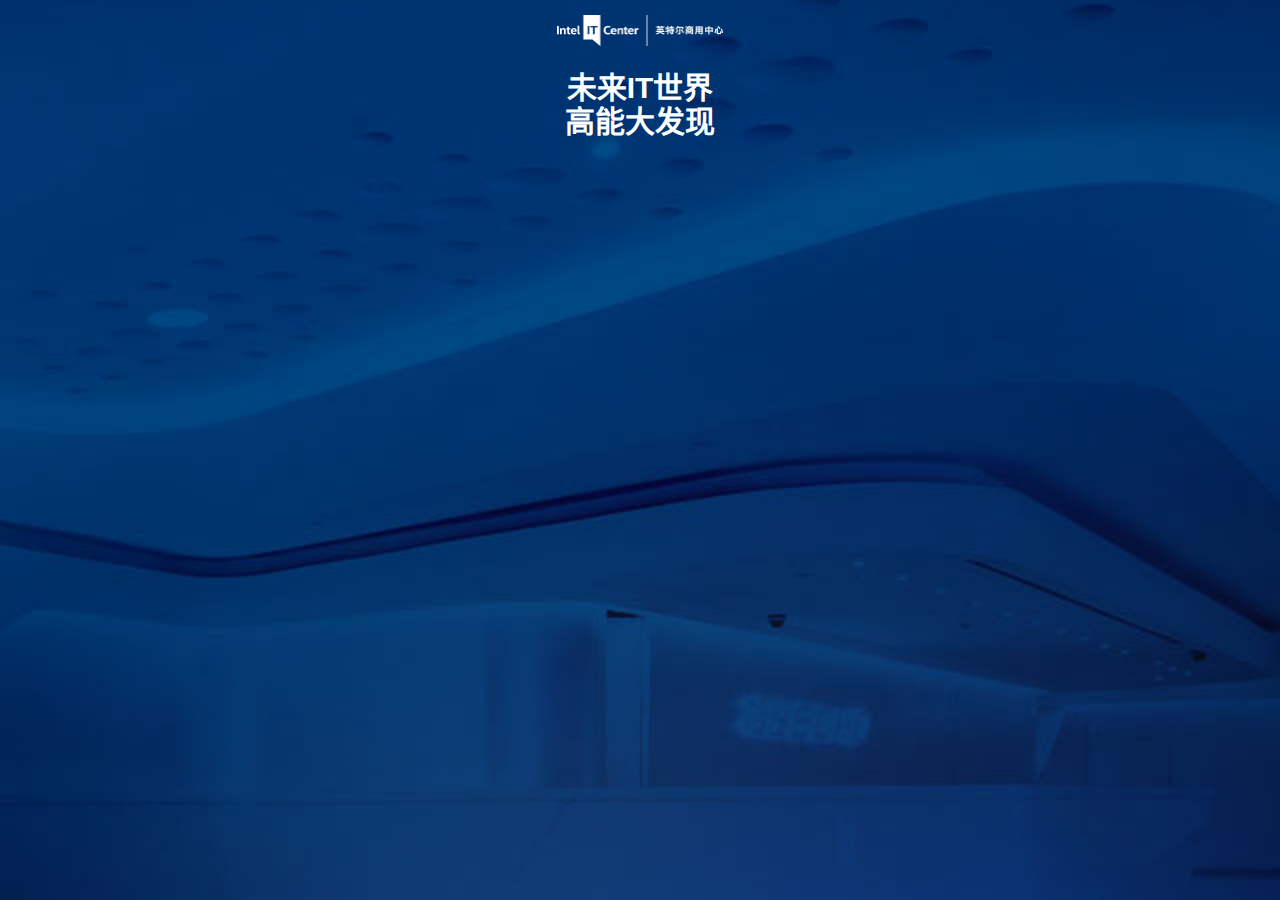
==== index_howe.html @ 7ea402b4 "add howe page" ====
<!doctype html>
<html lang="zh-CN">
<head>
    <meta charset="utf-8">
    <meta name="viewport" content="width=device-width, initial-scale=1.0, maximum-scale=1.0, minimum-scale=1.0, user-scalable=no, minimal-ui">
    <meta name="apple-mobile-web-app-capable" content="yes">
    <title>未来IT世界 高能大发现</title>
    <meta name="description" content="">
    <meta name="keywords" content=""> 
    <link rel="stylesheet" href="./style/common.css" media="all">
    <link rel="stylesheet" href="./style/howe.css" media="all">
</head>
<body>
	<a href="javascript:void(0);" class="logo">Intel IT Center 英特尔商用中心</a>
    <div class="intel_begin">
        <h1 class="intel_begin_title">未来IT世界<br/>高能大发现 </h1>
        <div class="intel_img_select">
            <div class="intel_img_item" id="img_1"></div>
            <div class="intel_img_item" id="img_2"></div>
            <div class="intel_img_item" id="img_3"></div>
            <div class="intel_img_item" id="img_4"></div>
        </div>
    </div>
    <div class="intel_over"></div>


<script type="application/javascript" src="./js/zepto.js"></script>
<script type="application/javascript" src="./js/fastclick.js"></script>

<script type="application/javascript">
    $(function() {
	    FastClick.attach(document.body);
	});
</script>
</body>
</html>
---- style/common.css ----
html,body, div, span, form,iframe,
h1, h2, h3, h4, h5, p, em, img, ol, ul, li {
    margin: 0;
    padding: 0;
    border: 0;
    font: inherit;
    vertical-align: baseline;
    -webkit-tap-highlight-color: rgba(0,0,0,0);
}
html{font-size: 62.5%;}
body {
  font-family: Helvetica, 'STXihei', 'STHeiti Light', 'Microsoft yahei', sans-serif;
  line-height: 1;
  background-color: #fff;
}


input {
  margin: 0;
  padding: 0;
  /*-webkit-appearance: none;*/
  border-style: none;
}

input {
  outline-style: none;
}

input[type="text"] {
  -moz-box-sizing: border-box;
  -webkit-box-sizing: border-box;
  box-sizing: border-box;
}
ol,
ul,
li {
  list-style: none;
}

table {
  border-collapse: collapse;
  border-spacing: 0;
}

a:link,
a:visited {
  text-decoration: none;
  color: #555555;
}
a {
  display: block;
}
.clear {
  clear: both;
}
.clearfix:after {
  content: "\0020";
  height: 0;
  display: block;
  clear: both;
  visibility: hidden;
}
.clearfix {
  *zoom: 1;
}

.floatl {
  float: left;
}

.floatr {
  float: right;
}

.shadow {
  -webkit-box-shadow: 1px 0px 3px #d9dbdd;
     -moz-box-shadow: 0px 1px 3px #d9dbdd;
          box-shadow: 0px 1px 3px #d9dbdd;
}

.hidden {
  display: none;
}

.show {
  display: block;
}
.display-flexbox {
    display: -webkit-box;
    display: -webkit-flex;
    display: flex;  
}
.flexbox-children {
    -webkit-box-flex: 1;
    -webkit-flex: 1;
    flex: 1;
}

html{
  height: 100%;
}
body{
  height: 100%;
  background: url(../img/bg.jpg) no-repeat center center;
  background-size: cover;
}
.logo{
  width: 166px;
  height: 31px;
  padding: 15px 0;
  margin: 0 auto;
  text-indent: -99999px;
  display: block;
  background: url(../img/logo.png) no-repeat center center;
  background-size: 166px 31px;
}
.diff{}
.diff h1{text-align: center;color: #fff;font-size: 1.6rem;}
.diff img{width: 259px;margin: 0 auto;display: block;border: 1px solid #032155;}
/*area{border: .2rem solid #f06a2e;display: block;outline: red;}*/
.map{width: 261px;height: 159px;margin: -159px auto 3px;position: relative;}
.map li{width: 26px;height: 26px;border-radius: 50%;position: absolute;}
.map li.found{border: 2px solid #f16b2c;}
.map li.map_0_0{margin: 6px 0 0 63px;}
.map li.map_0_1{margin: 8px 0 0 178px;}
.map li.map_0_2{margin: 42px 0 0 36px;}
.map li.map_0_3{margin: 39px 0 0 102px;}
.map li.map_0_4{margin: 52px 0 0 220px;}
---- style/howe.css ----
.intel_begin{
	width: 100%;
}
.intel_begin .intel_begin_title{
	color: #fff;
	font-size: 3rem;
	font-weight: bold;
	text-align: center;
	line-height: 3.4rem;
	padding-top: 1rem;
}
.intel_img_select{
	width: 90%;
	margin:0 auto;
}
.intel_img_select .intel_img_item{
	height: 168px;
	width: 45%;
}
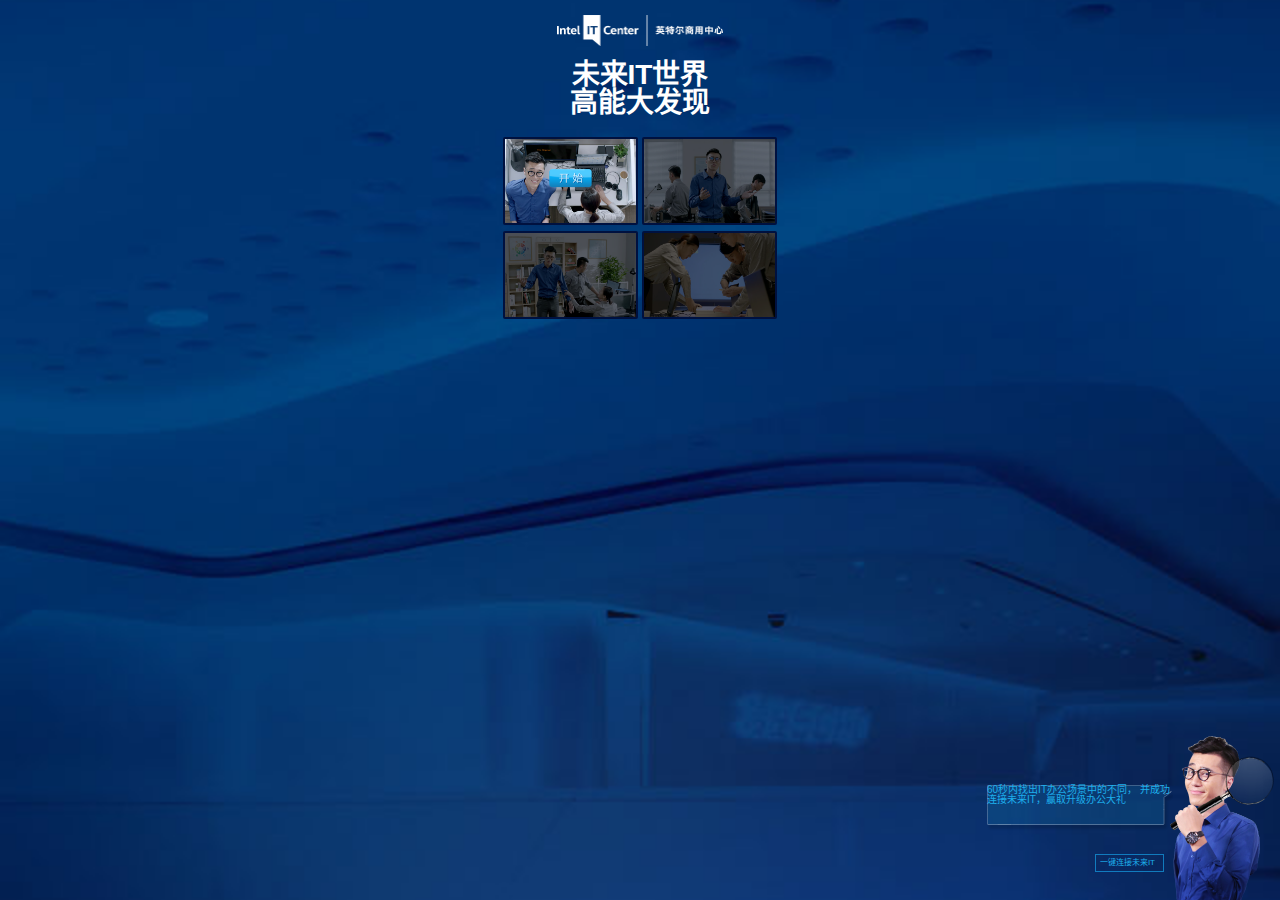
==== commit fa675e9c: "howe page over" ====
--- a/index_howe.html
+++ b/index_howe.html
@@ -11,21 +11,70 @@
     <link rel="stylesheet" href="./style/howe.css" media="all">
 </head>
 <body>
-	<a href="javascript:void(0);" class="logo">Intel IT Center 英特尔商用中心</a>
     <div class="intel_begin">
+        <a href="javascript:void(0);" class="logo">Intel IT Center 英特尔商用中心</a>
         <h1 class="intel_begin_title">未来IT世界<br/>高能大发现 </h1>
         <div class="intel_img_select">
-            <div class="intel_img_item" id="img_1"></div>
-            <div class="intel_img_item" id="img_2"></div>
-            <div class="intel_img_item" id="img_3"></div>
-            <div class="intel_img_item" id="img_4"></div>
+            <div class="intel_img_item active" id="img_1">
+                <img src="./img/diff_0_0.jpg" alt="">
+                <div class="intel_img_light_box"></div>
+                <div class="intel_img_btn"></div>
+            </div>
+            <div class="intel_img_item" id="img_2">
+                <img src="./img/diff_1_0.jpg" alt="">
+                <div class="intel_img_light_box"></div>
+                <div class="intel_img_btn"></div>
+            </div>
+            <div class="intel_img_item" id="img_3">
+                <img src="./img/diff_2_0.jpg" alt="">
+                <div class="intel_img_light_box"></div>
+                <div class="intel_img_btn"></div>
+            </div>
+            <div class="intel_img_item" id="img_4">
+                <img src="./img/diff_3_0.jpg" alt="">
+                <div class="intel_img_light_box"></div>
+                <div class="intel_img_btn"></div>
+            </div>
+        </div>
+        <div class="intel_game_des">
+            <div class="intel_game_tip">60秒内找出IT办公场景中的不同， 并成功连接未来IT，赢取升级办公大礼</div>
+            <a class="intel_it_link" href="http://prcappzone.intel.com/it-management/it-future-phone/index.html?utm_source=Social&utm_medium=h5&utm_campaign=biz_pc_preference_campaign" target="_blank">一键连接未来IT</a>
+            <div class="intel_person"></div>
         </div>
     </div>
-    <div class="intel_over"></div>
+   <!--  <div class="intel_over intel_over_pass">
+        <div class="intel_over_share">
+            点击右上角分享
+        </div>
+        <div class="intel_over_dialog">
+            恭喜通过
+            <span>带你见识未来IT办公效率 多么迅捷！ </span>
+        </div>
+        <div class="intel_over_person"></div>
+        <div class="intel_over_ctrl">
+            <a class="intel_ctrl_btn intel_ctrl_other">继续发现其他场景</a>
+            <a class="intel_ctrl_btn intel_ctrl_link_it">一键连接未来IT</a>
+        </div>
+    </div> -->
+    <!-- <div class="intel_over intel_over_fail">
+        <div class="intel_over_share">
+            点击右上角分享
+        </div>
+        <div class="intel_over_dialog">
+            再接再厉
+            <span>带你见识未来IT办公效率 多么迅捷！ </span>
+        </div>
+        <div class="intel_over_person"></div>
+        <div class="intel_over_ctrl">
+            <a class="intel_ctrl_btn intel_ctrl_other">继续发现其他场景</a>
+            <a class="intel_ctrl_btn intel_ctrl_link_it">一键连接未来IT</a>
+        </div>
+    </div> -->
 
 
 <script type="application/javascript" src="./js/zepto.js"></script>
 <script type="application/javascript" src="./js/fastclick.js"></script>
+<script type="application/javascript" src="./js/howe.js"></script>
 
 <script type="application/javascript">
     $(function() {
--- a/style/common.css
+++ b/style/common.css
@@ -41,14 +41,15 @@
   border-collapse: collapse;
   border-spacing: 0;
 }
-
+/*
 a:link,
 a:visited {
   text-decoration: none;
   color: #555555;
-}
+}*/
 a {
   display: block;
+  text-decoration: none;
 }
 .clear {
   clear: both;
--- a/style/howe.css
+++ b/style/howe.css
@@ -1,19 +1,211 @@
 .intel_begin{
 	width: 100%;
+	height: 100%;
+	position: absolute;
+	top: 0;
+	left: 0;
 }
 .intel_begin .intel_begin_title{
 	color: #fff;
-	font-size: 3rem;
+	font-size: 2.8rem;
 	font-weight: bold;
 	text-align: center;
-	line-height: 3.4rem;
-	padding-top: 1rem;
+	line-height: 2.8rem;
 }
 .intel_img_select{
-	width: 90%;
+	width: 274px;
 	margin:0 auto;
+	margin-top: 20px;
+	display: -webkit-flex;
+	-webkit-flex-flow: row wrap;
+	-webkit-align-items: stretch;
+	display: -moz-flex;
+	-moz-flex-flow: row wrap;
+	-moz-align-items: stretch;
+	display: -ms-flex;
+	-ms-flex-flow: row wrap;
+	-ms-align-items: stretch;
+	display: flex;
+	flex-flow: row wrap;
+	align-items: stretch;
+
+  	justify-content: space-between;
 }
 .intel_img_select .intel_img_item{
-	height: 168px;
-	width: 45%;
-}+	height: 84px;
+	width: 131px;
+	margin-bottom: 6px;
+	background: #fff;
+	border:2px #00113f solid;
+	border-radius: 2px;
+	position: relative;
+}
+.intel_img_item img{
+	height: 84px;
+	width: 131px;
+}
+.intel_img_item .intel_img_light_box{
+	position: absolute;
+	width: 100%;
+	height: 100%;
+	top: 0;
+	left: 0;
+	background: rgba(0,0,0,0.55);
+}
+.intel_img_item .intel_img_btn{
+	display: none;
+	position: absolute;
+	width: 43px;
+	height: 25px;
+	top: 50%;
+	left: 50%;
+	margin-top: -12px;
+	margin-left: -22px;
+	background: url(../img/intel_begin_btn.png) no-repeat;
+	background-size: 43px 25px;
+}
+.intel_img_item.active .intel_img_light_box{
+	display: none;
+}
+.intel_img_item.active .intel_img_btn{
+	display: block;
+}
+.intel_game_des{
+	position: absolute;
+	height: 164px;
+	width: 100%;
+	bottom: 0;
+}
+.intel_game_des .intel_person{
+	position: absolute;
+	bottom: 0px;
+	right: 6px;
+	width: 104px;
+	height: 164px;
+	background: url(../img/intel_person_bottom.png) no-repeat;
+	background-size: 104px 164px;
+}
+.intel_game_tip{
+	position: absolute;
+	bottom: 69px;
+	right: 107px;
+	width: 186px;
+	height: 46px;
+	background: url(../img/intel_dialog.png) no-repeat;
+	background-size: 186px 46px;
+	color: #1dafec;
+}
+.intel_it_link{
+	display: block;
+	position: absolute;
+	bottom: 28px;
+	right: 116px;
+	padding: 4px;
+	padding-right: 8px;
+	font-size: 0.8rem;
+	color: #1dafec;
+	border:1px rgba(24, 182, 255, 0.59) solid;
+	background: url(../img/intel_angle_right.png) no-repeat;
+	background-position: 90px center;
+	-webkit-background-size: 3px 4px;
+	background-size: 3px 4px;
+}
+.intel_over{
+	position: absolute;
+	top: 0;
+	left: 0;
+	width: 100%;
+	height: 100%;
+	background:rgba(0, 0, 0, 0.8);
+}
+.intel_over .intel_over_share{
+	position: absolute;
+	top: 10px;
+	right: 10px;
+	color: #fffffd;
+	background:rgba(0,0,0,0.6);
+	border:1px rgba(255,255,255,0.3) solid;
+	padding:4px 20px 4px 14px;
+	font-size: 1.2rem;
+	background: url(../img/intel_angle_up.png) no-repeat;
+	background-position: 102px center;
+	-webkit-background-size: 10px 6px ;
+}
+
+.intel_over_pass .intel_over_person{
+	width: 115px;
+	height: 202px;
+	position: absolute;
+	left: 0;
+	top: 66px;
+	background: url(../img/intel_person_left.png) no-repeat;
+	background-size: 115px 202px;
+}
+.intel_over .intel_over_dialog{
+	position: absolute;
+	height: 120px;
+	width: 144px;
+	left: 50%;
+	top: 150px;
+	margin-left: -72px;
+	
+	text-align: center;
+	font-size: 1.4rem;
+	font-weight: bold;
+	line-height: 1.6rem;
+	color: #00d2ff;
+}
+.intel_over_pass .intel_over_dialog{
+	background: url(../img/intel_ribbon_pass.png) no-repeat;
+	background-size: 144px 120px;
+}
+.intel_over_fail .intel_over_person{
+	width: 134px;
+	height: 108px;
+	position: absolute;
+	left: 50%;
+	top: 42px;
+	margin-left: -67px;
+	background: url(../img/intel_person_up.png) no-repeat;
+	background-size:134px 108px ;
+}
+.intel_over_fail .intel_over_dialog{
+	background: url(../img/intel_ribbon_fail.png) no-repeat;
+	background-size: 144px 120px;
+}
+
+.intel_over_dialog span{
+	display: inline-block;
+	font-size: 1.1rem;
+	font-weight: normal;
+	margin-top: 16px;
+	color: #fff;
+}
+.intel_over_ctrl{
+	position: absolute;
+	height: 130px;
+	width: 100%;
+	left: 0;
+	bottom: 0;
+}
+.intel_over_ctrl .intel_ctrl_btn{
+	display: block;
+	color: #fff;
+	margin:0 auto;
+	margin-bottom: 20px;
+	font-size: 1rem;
+	border:1px rgba(255,255,255,0.37) solid;
+	background: url(../img/intel_ctrl_icon.png) no-repeat;
+	-webkit-background-size: 17px 56px;
+	background-size: 17px 56px;
+}
+.intel_over_ctrl .intel_ctrl_btn.intel_ctrl_other{
+	width: 96px;
+	padding:4px 6px 4px 22px;
+	background-position: 2px 2px;
+}
+.intel_over_ctrl .intel_ctrl_btn.intel_ctrl_link_it{
+	width: 96px;
+	padding:4px 0px 4px 28px;
+	background-position: 2px -36px;
+}
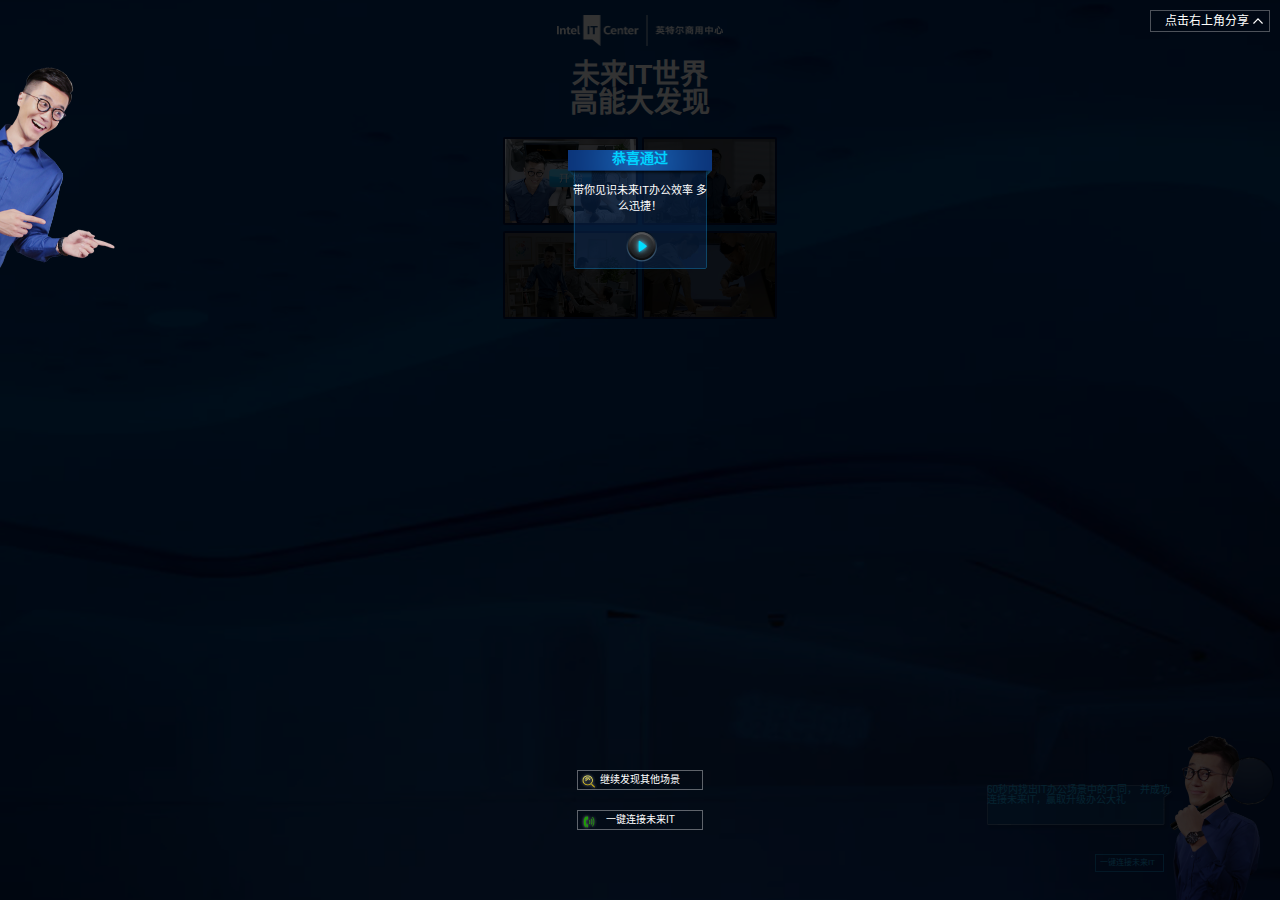
==== commit 89c79dd4: "for ip4 wechat" ====
--- a/index_howe.html
+++ b/index_howe.html
@@ -11,7 +11,7 @@
     <link rel="stylesheet" href="./style/howe.css" media="all">
 </head>
 <body>
-    <div class="intel_begin">
+    <div class="intel_wrap intel_begin active">
         <a href="javascript:void(0);" class="logo">Intel IT Center 英特尔商用中心</a>
         <h1 class="intel_begin_title">未来IT世界<br/>高能大发现 </h1>
         <div class="intel_img_select">
@@ -19,21 +19,25 @@
                 <img src="./img/diff_0_0.jpg" alt="">
                 <div class="intel_img_light_box"></div>
                 <div class="intel_img_btn"></div>
+                <div class="intel_event_body"></div>
             </div>
             <div class="intel_img_item" id="img_2">
                 <img src="./img/diff_1_0.jpg" alt="">
                 <div class="intel_img_light_box"></div>
                 <div class="intel_img_btn"></div>
+                <div class="intel_event_body"></div>
             </div>
             <div class="intel_img_item" id="img_3">
                 <img src="./img/diff_2_0.jpg" alt="">
                 <div class="intel_img_light_box"></div>
                 <div class="intel_img_btn"></div>
+                <div class="intel_event_body"></div>
             </div>
             <div class="intel_img_item" id="img_4">
                 <img src="./img/diff_3_0.jpg" alt="">
                 <div class="intel_img_light_box"></div>
                 <div class="intel_img_btn"></div>
+                <div class="intel_event_body"></div>
             </div>
         </div>
         <div class="intel_game_des">
@@ -42,7 +46,7 @@
             <div class="intel_person"></div>
         </div>
     </div>
-   <!--  <div class="intel_over intel_over_pass">
+    <div class="intel_wrap intel_over intel_over_pass active">
         <div class="intel_over_share">
             点击右上角分享
         </div>
@@ -53,10 +57,10 @@
         <div class="intel_over_person"></div>
         <div class="intel_over_ctrl">
             <a class="intel_ctrl_btn intel_ctrl_other">继续发现其他场景</a>
-            <a class="intel_ctrl_btn intel_ctrl_link_it">一键连接未来IT</a>
+            <a class="intel_ctrl_btn intel_ctrl_link_it" href="http://prcappzone.intel.com/it-management/it-future-phone/index.html?utm_source=Social&utm_medium=h5&utm_campaign=biz_pc_preference_campaign" target="_blank">一键连接未来IT</a>
         </div>
-    </div> -->
-    <!-- <div class="intel_over intel_over_fail">
+    </div>
+    <div class="intel_wrap intel_over intel_over_fail">
         <div class="intel_over_share">
             点击右上角分享
         </div>
@@ -67,9 +71,9 @@
         <div class="intel_over_person"></div>
         <div class="intel_over_ctrl">
             <a class="intel_ctrl_btn intel_ctrl_other">继续发现其他场景</a>
-            <a class="intel_ctrl_btn intel_ctrl_link_it">一键连接未来IT</a>
+            <a class="intel_ctrl_btn intel_ctrl_link_it" href="http://prcappzone.intel.com/it-management/it-future-phone/index.html?utm_source=Social&utm_medium=h5&utm_campaign=biz_pc_preference_campaign" target="_blank">一键连接未来IT</a>
         </div>
-    </div> -->
+    </div>
 
 
 <script type="application/javascript" src="./js/zepto.js"></script>
--- a/style/common.css
+++ b/style/common.css
@@ -115,15 +115,38 @@
   background: url(../img/logo.png) no-repeat center center;
   background-size: 166px 31px;
 }
-.diff{}
-.diff h1{text-align: center;color: #fff;font-size: 1.6rem;}
-.diff img{width: 259px;margin: 0 auto;display: block;border: 1px solid #032155;}
+.diff_wrap{display: none;}
+.diff_wrap.show{display: block;}
+.diff{display: none;}
+.diff.show{display: block;}
+.diff h1{text-align: center;color: #fff;font-size: 1.6rem;padding-bottom: 15px;}
+.diff img{width: 259px;margin: 0 auto;display: block;border: 1px solid #032155;     width: 100%;border: none;}
 /*area{border: .2rem solid #f06a2e;display: block;outline: red;}*/
-.map{width: 261px;height: 159px;margin: -159px auto 3px;position: relative;}
-.map li{width: 26px;height: 26px;border-radius: 50%;position: absolute;}
+.map{width: 261px;height: 159px;margin: -159px auto 3px;position: relative;        margin-top: 0;width: 259px;margin: 0 auto;height: auto;border: 1px solid #032155;}
+.map li{width: 26px;height: 26px;border-radius: 50%;position: absolute;border: 2px solid #f16b2c;        top: 0;margin: 0;}
 .map li.found{border: 2px solid #f16b2c;}
-.map li.map_0_0{margin: 6px 0 0 63px;}
-.map li.map_0_1{margin: 8px 0 0 178px;}
-.map li.map_0_2{margin: 42px 0 0 36px;}
+.map li.map_0_0{margin: 6px 0 0 63px;      margin: 0;top: 3%;left: 24%;}
+.map li.map_0_1{margin: 8px 0 0 178px;     margin: 0;top: 3%;left: 68%;}
+.map li.map_0_2{margin: 42px 0 0 36px;     margin: 0;top: 26%;left: 15%;}
 .map li.map_0_3{margin: 39px 0 0 102px;}
-.map li.map_0_4{margin: 52px 0 0 220px;}+.map li.map_0_4{margin: 52px 0 0 220px;}
+
+.diff_bottom{width: 261px;margin: 0 auto;}
+.tip{line-height: 15px;color: #1dafec;font-size: 1rem;float: right;display: inline-block;background: #00285e;padding: 0 6px;border-radius: 3px;box-shadow: 2px 2px 2px #011543;margin: -2px 0 0;}
+.time_wrap{clear: both;}
+.count_wrap{width: 26px;height: 24px;font-size: 12px;padding: 7px 0 0 5px;background: url(../img/magnifier.png) no-repeat center center;background-size: 31px 31px;color: #fff;float: left;margin: 6px 0 0 8px;}
+.time_right{margin: 0 0 0 45px;color: #20b3eb;text-shadow: 1px 1px 1px #021231;font-size: 12px;overflow: hidden;}
+.countdown{width: 178px;height: 10px;margin: 0 5px 0 0;display: inline-block;background: #000;border: 1px solid #061c41;border-bottom-color: #2b63c1;border-radius: 5px;box-shadow: 0 0 6px #093e90, 0 0 6px #093e90, 0 0 6px #093e90;float: left;}
+.countdown_bar{width: 178px;height: 10px;background: url(../img/countdown_bar.jpg) repeat-x 0 0;background-size: 7px 20px;border-radius: 5px;}
+.countdown_bar.countdown_bar_red{background-position: 0 bottom;}
+.time_right small{display: block;color: #858585;font-size: 8px;padding-bottom: 3px;}
+.time_left_wrap{float: left;}
+
+@media screen and (max-height: 479px){
+  .logo{padding: 10px 0;}
+  .map{width: 215px;}
+  .map li{width: 22px;height: 22px;}
+
+  .diff_bottom{width: 215px;}
+  .countdown{width: 140px;}
+}--- a/style/howe.css
+++ b/style/howe.css
@@ -1,3 +1,9 @@
+.intel_wrap{
+	display: none;
+}
+.intel_wrap.active{
+	display: block;
+}
 .intel_begin{
 	width: 100%;
 	height: 100%;
@@ -51,6 +57,7 @@
 	top: 0;
 	left: 0;
 	background: rgba(0,0,0,0.55);
+	z-index: 9px;
 }
 .intel_img_item .intel_img_btn{
 	display: none;
@@ -63,12 +70,21 @@
 	margin-left: -22px;
 	background: url(../img/intel_begin_btn.png) no-repeat;
 	background-size: 43px 25px;
+	z-index: 8;
 }
 .intel_img_item.active .intel_img_light_box{
 	display: none;
 }
 .intel_img_item.active .intel_img_btn{
 	display: block;
+}
+.intel_event_body{
+	position: absolute;
+	width: 100%;
+	height: 100%;
+	top:0;
+	left: 0;
+	z-index: 10;
 }
 .intel_game_des{
 	position: absolute;
@@ -111,6 +127,7 @@
 	background-size: 3px 4px;
 }
 .intel_over{
+	z-index: 100;
 	position: absolute;
 	top: 0;
 	left: 0;
@@ -130,6 +147,7 @@
 	background: url(../img/intel_angle_up.png) no-repeat;
 	background-position: 102px center;
 	-webkit-background-size: 10px 6px ;
+	z-index: 40;
 }
 
 .intel_over_pass .intel_over_person{
@@ -209,3 +227,24 @@
 	padding:4px 0px 4px 28px;
 	background-position: 2px -36px;
 }
+@media screen and (max-height:479px){
+	.intel_begin .intel_begin_title{
+		color: #fff;
+		font-size: 2rem;
+		font-weight: bold;
+		text-align: center;
+		line-height: 2.2rem;
+	}
+	.intel_img_select{
+		margin-top: 10px;
+	}
+	.intel_over .intel_over_dialog{
+		top: 130px;
+	}
+	.intel_over_pass .intel_over_person{
+		top: 50px;
+	}
+	.intel_over_fail .intel_over_person{
+		top: 22px;
+	}
+}